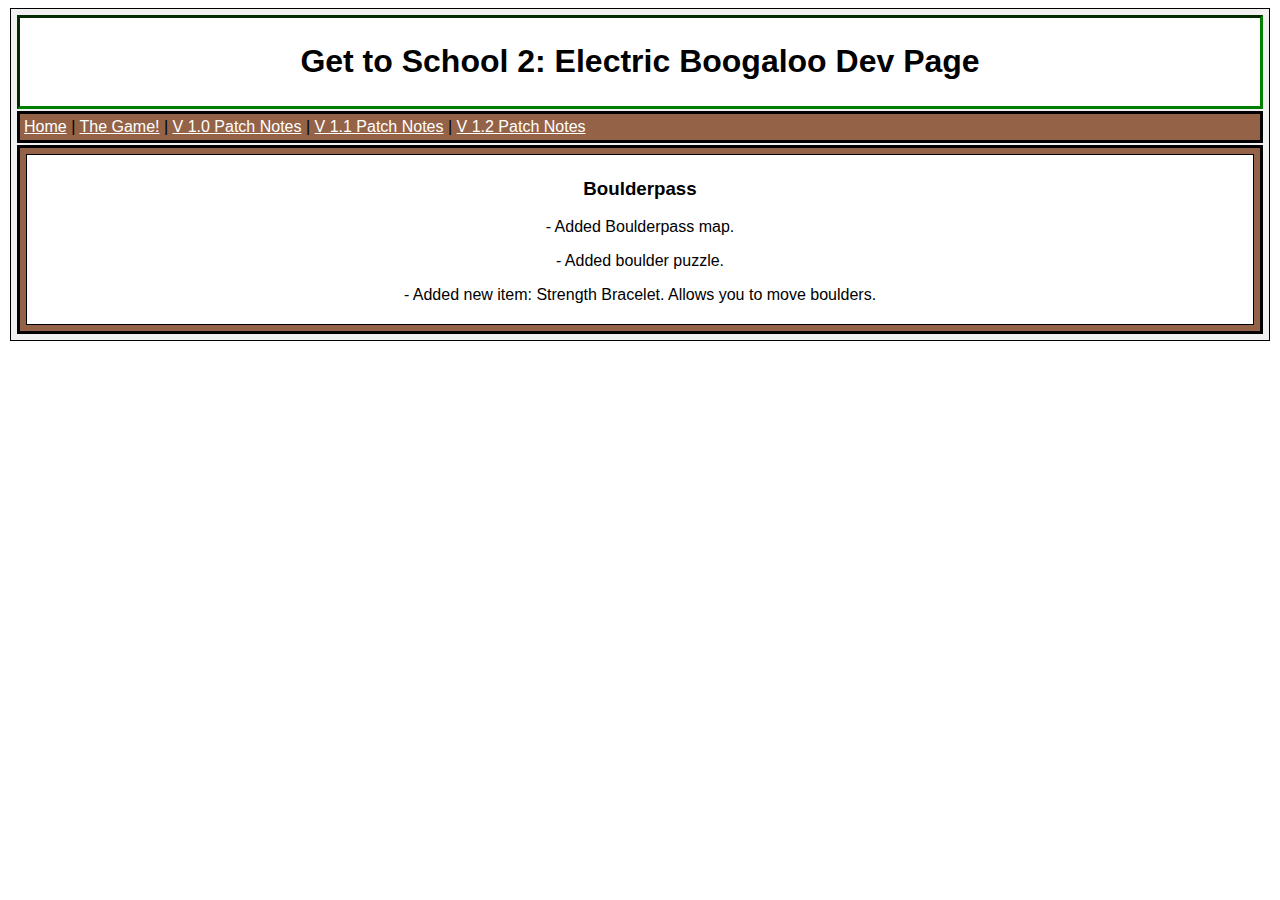
==== patch_notes1.1.html @ e1263a24 "Patch Notes 1.1 Update" ====
<!DOCTYPE html>
<html lang="en" dir="ltr">
  <head>
    <meta charset="utf-8">
    <title>Get to School 2 Dev Page</title>
    <link rel="stylesheet" href="css/style.css">
  </head>
  <body>
    <div id="content">
      <div id="headerBox">
        <h1>Get to School 2: Electric Boogaloo Dev Page</h1>
      </div>
      <div id="linksBox">
        <a href="index.html">Home</a> |
        <a href="game.html">The Game!</a> |
        <a href="patch_notes1.html">V 1.0 Patch Notes</a> |
        <a href="patch_notes1.1.html">V 1.1 Patch Notes</a> |
        <a href="#">V 1.2 Patch Notes</a>
      </div>
      <div id="parasBox">
        <div class="para">
          <h3>Boulderpass</h3>
          <p>- Added Boulderpass map.</p>
          <p>- Added boulder puzzle.</p>
          <p>- Added new item: Strength Bracelet. Allows you to move boulders.</p>
        </div>
      </div>
    </div>
  </body>
</html>
---- css/style.css ----
* {
  font-family: arial;
}
div {
  border-style: solid;
  margin: 2px;
  padding: 4px;
}
#content{
  background-color: #f1f1f1;
  color: black;
  width: auto;
  height: auto;
  border: 1px solid black;
}
#headerBox {
  background-color: white;
  border-style: inset;
  color: black;
  text-align: center;
  border-color: green;
}
#linksBox {
  background-color: rgb(148, 99, 71);

}
#parasBox {
  background-color: rgb(148, 99, 71);
}
.para {
  background-color: white;
  align-items: center;
  justify-content: center;
  text-align: center;
  height: auto;
  width: auto;
  border: 1px solid black;
}
a {
  color: white;
}
a:hover {
  color: purple;
}
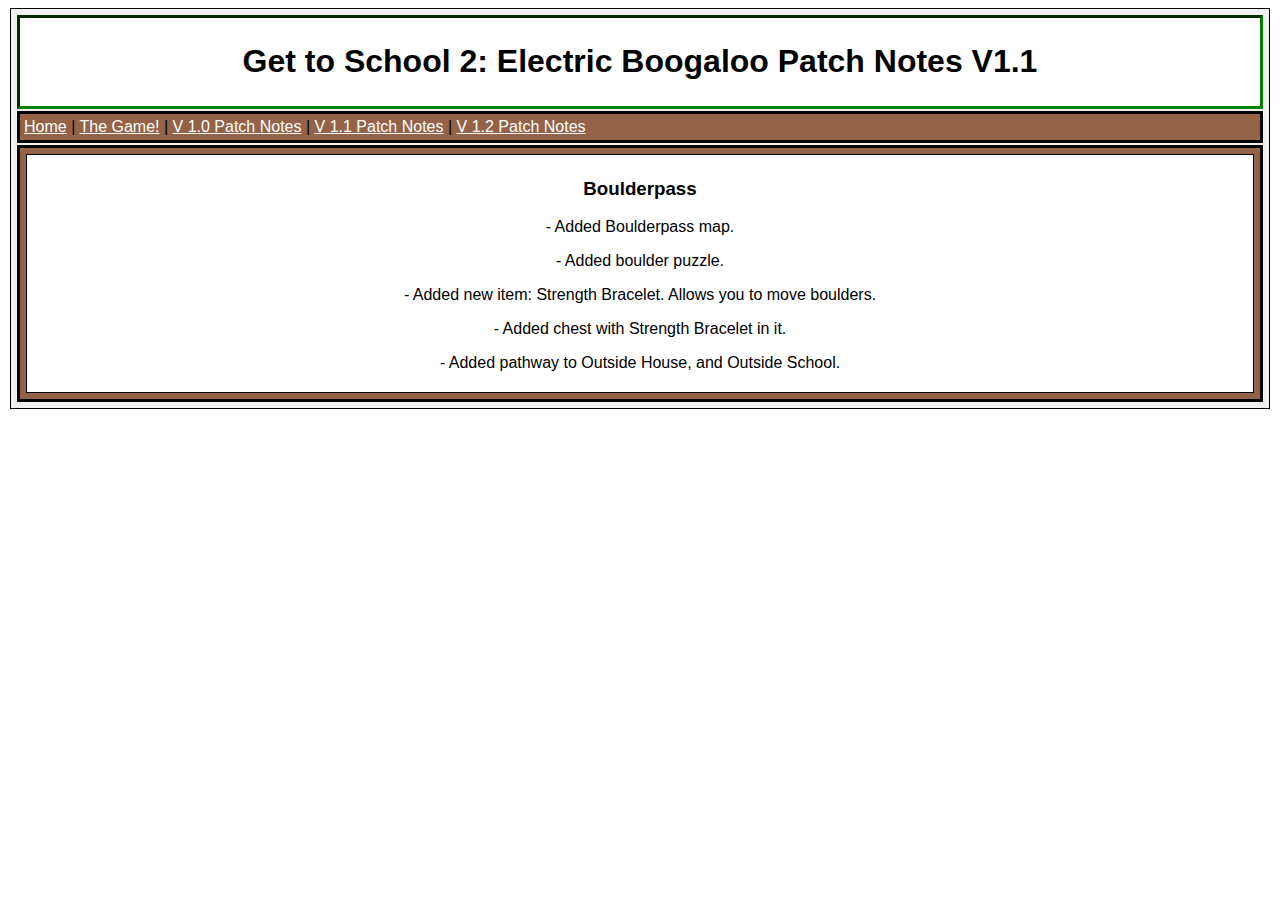
==== commit b8a30fac: "Patch Notes Patch haha" ====
--- a/patch_notes1.1.html
+++ b/patch_notes1.1.html
@@ -8,14 +8,14 @@
   <body>
     <div id="content">
       <div id="headerBox">
-        <h1>Get to School 2: Electric Boogaloo Dev Page</h1>
+        <h1>Get to School 2: Electric Boogaloo Patch Notes V1.1</h1>
       </div>
       <div id="linksBox">
         <a href="index.html">Home</a> |
         <a href="game.html">The Game!</a> |
         <a href="patch_notes1.html">V 1.0 Patch Notes</a> |
         <a href="patch_notes1.1.html">V 1.1 Patch Notes</a> |
-        <a href="#">V 1.2 Patch Notes</a>
+        <a href="patch_notes1.2.html">V 1.2 Patch Notes</a>
       </div>
       <div id="parasBox">
         <div class="para">
@@ -23,6 +23,8 @@
           <p>- Added Boulderpass map.</p>
           <p>- Added boulder puzzle.</p>
           <p>- Added new item: Strength Bracelet. Allows you to move boulders.</p>
+          <p>- Added chest with Strength Bracelet in it.</p>
+          <p>- Added pathway to Outside House, and Outside School.</p>
         </div>
       </div>
     </div>
